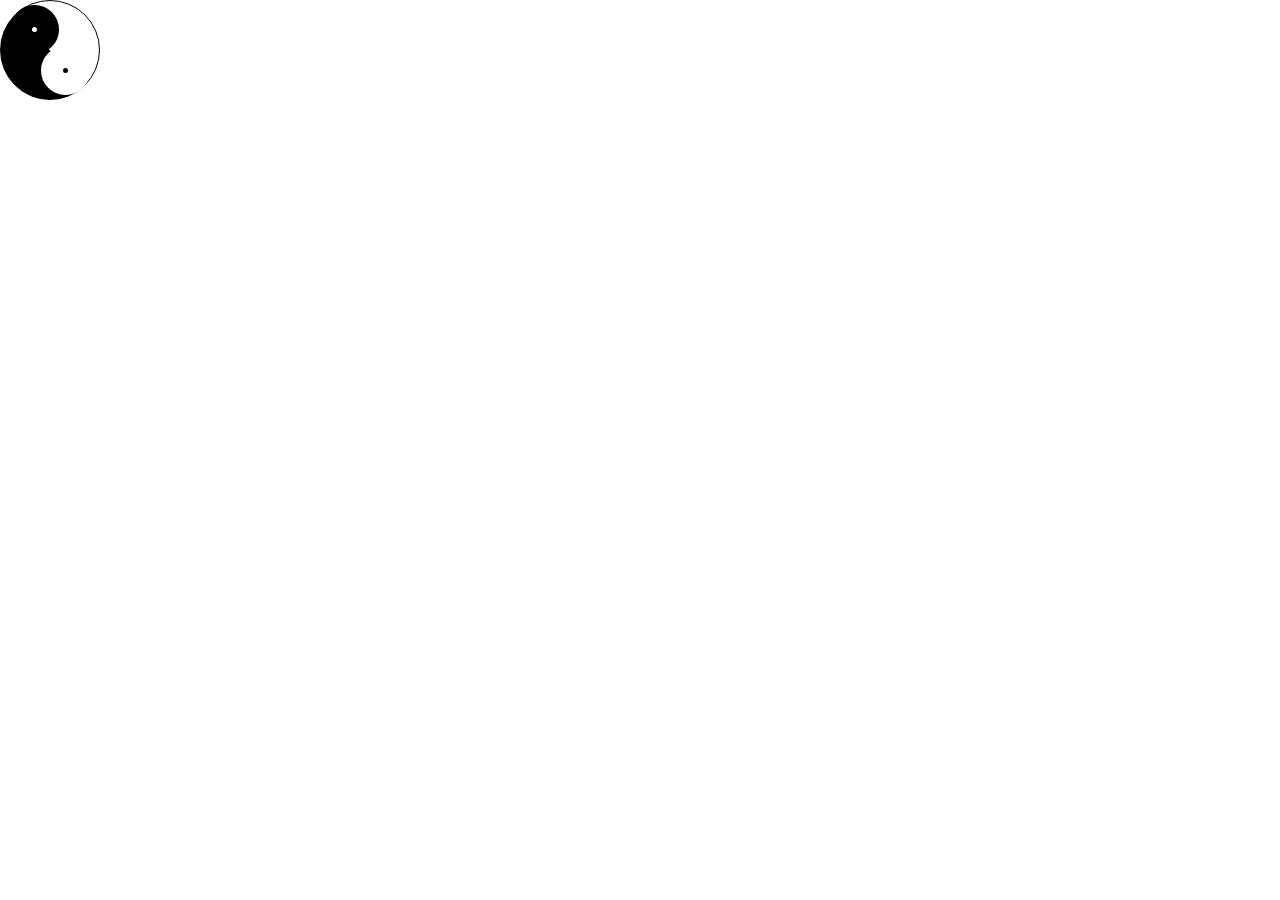
==== index.html @ b276ccff "zili" ====
<!DOCTYPE html>
<html lang="en">
<head>
    <meta charset="UTF-8">
    <meta name="viewport" content="width=device-width, initial-scale=1.0">
    <title>Document</title>
    <link rel="stylesheet" href="./style.css">
</head>
<body>
    <div class="box">
    </div>
    
    
</body>
</html>
---- style.css ----
*{
    margin: 0;
    padding: 0;
    box-sizing: border-box;

}
.box{
    width: 100px;
    height: 100px;
    border-radius: 90px;
    border: 1px solid black;
    position: relative;
    background-image: linear-gradient(45deg, black 0 50%, white 50% 100% );
    
}
.box::after{
    position:absolute;
    left: 9px;
    top: 4px;
    content: "";
    width: 5px;
    height: 5px;
    border-radius: 50%;
    border: 22.4px solid black;
    background-color: white;

}
.box::before{
    position:absolute;
    bottom: 4.5px;
    right: 9px;
    content: "";
    width: 5px;
    height: 5px;
    border-radius: 50%;
    border: 22.4px solid white;
    background-color: black;
   
}
.umumiy{
    margin-left: 50px;
}
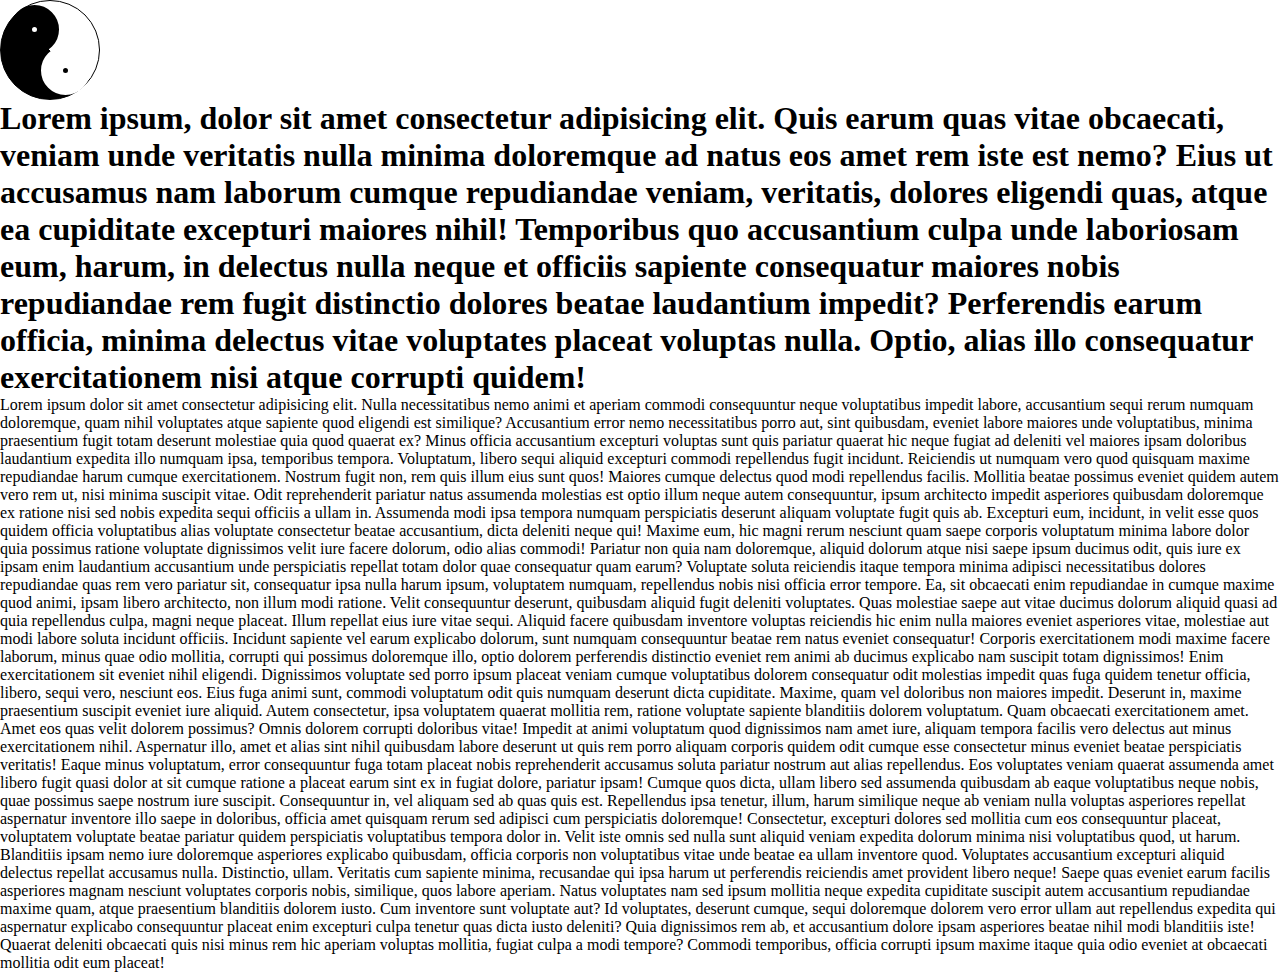
==== commit 38f9ee61: "bodyga h1 va p qo'shdim" ====
--- a/index.html
+++ b/index.html
@@ -9,6 +9,10 @@
 <body>
     <div class="box">
     </div>
+    <h1>Lorem ipsum, dolor sit amet consectetur adipisicing elit. Quis earum quas vitae obcaecati, veniam unde veritatis nulla minima doloremque ad natus eos amet rem iste est nemo? Eius ut accusamus nam laborum cumque repudiandae veniam, veritatis, dolores eligendi quas, atque ea cupiditate excepturi maiores nihil! Temporibus quo accusantium culpa unde laboriosam eum, harum, in delectus nulla neque et officiis sapiente consequatur maiores nobis repudiandae rem fugit distinctio dolores beatae laudantium impedit? Perferendis earum officia, minima delectus vitae voluptates placeat voluptas nulla. Optio, alias illo consequatur exercitationem nisi atque corrupti quidem!</h1>
+    <p>Lorem ipsum dolor sit amet consectetur adipisicing elit. Nulla necessitatibus nemo animi et aperiam commodi consequuntur neque voluptatibus impedit labore, accusantium sequi rerum numquam doloremque, quam nihil voluptates atque sapiente quod eligendi est similique? Accusantium error nemo necessitatibus porro aut, sint quibusdam, eveniet labore maiores unde voluptatibus, minima praesentium fugit totam deserunt molestiae quia quod quaerat ex? Minus officia accusantium excepturi voluptas sunt quis pariatur quaerat hic neque fugiat ad deleniti vel maiores ipsam doloribus laudantium expedita illo numquam ipsa, temporibus tempora. Voluptatum, libero sequi aliquid excepturi commodi repellendus fugit incidunt. Reiciendis ut numquam vero quod quisquam maxime repudiandae harum cumque exercitationem. Nostrum fugit non, rem quis illum eius sunt quos! Maiores cumque delectus quod modi repellendus facilis. Mollitia beatae possimus eveniet quidem autem vero rem ut, nisi minima suscipit vitae. Odit reprehenderit pariatur natus assumenda molestias est optio illum neque autem consequuntur, ipsum architecto impedit asperiores quibusdam doloremque ex ratione nisi sed nobis expedita sequi officiis a ullam in. Assumenda modi ipsa tempora numquam perspiciatis deserunt aliquam voluptate fugit quis ab. Excepturi eum, incidunt, in velit esse quos quidem officia voluptatibus alias voluptate consectetur beatae accusantium, dicta deleniti neque qui! Maxime eum, hic magni rerum nesciunt quam saepe corporis voluptatum minima labore dolor quia possimus ratione voluptate dignissimos velit iure facere dolorum, odio alias commodi! Pariatur non quia nam doloremque, aliquid dolorum atque nisi saepe ipsum ducimus odit, quis iure ex ipsam enim laudantium accusantium unde perspiciatis repellat totam dolor quae consequatur quam earum? Voluptate soluta reiciendis itaque tempora minima adipisci necessitatibus dolores repudiandae quas rem vero pariatur sit, consequatur ipsa nulla harum ipsum, voluptatem numquam, repellendus nobis nisi officia error tempore. Ea, sit obcaecati enim repudiandae in cumque maxime quod animi, ipsam libero architecto, non illum modi ratione. Velit consequuntur deserunt, quibusdam aliquid fugit deleniti voluptates. Quas molestiae saepe aut vitae ducimus dolorum aliquid quasi ad quia repellendus culpa, magni neque placeat. Illum repellat eius iure vitae sequi. Aliquid facere quibusdam inventore voluptas reiciendis hic enim nulla maiores eveniet asperiores vitae, molestiae aut modi labore soluta incidunt officiis. Incidunt sapiente vel earum explicabo dolorum, sunt numquam consequuntur beatae rem natus eveniet consequatur! Corporis exercitationem modi maxime facere laborum, minus quae odio mollitia, corrupti qui possimus doloremque illo, optio dolorem perferendis distinctio eveniet rem animi ab ducimus explicabo nam suscipit totam dignissimos! Enim exercitationem sit eveniet nihil eligendi. Dignissimos voluptate sed porro ipsum placeat veniam cumque voluptatibus dolorem consequatur odit molestias impedit quas fuga quidem tenetur officia, libero, sequi vero, nesciunt eos. Eius fuga animi sunt, commodi voluptatum odit quis numquam deserunt dicta cupiditate. Maxime, quam vel doloribus non maiores impedit. Deserunt in, maxime praesentium suscipit eveniet iure aliquid. Autem consectetur, ipsa voluptatem quaerat mollitia rem, ratione voluptate sapiente blanditiis dolorem voluptatum. Quam obcaecati exercitationem amet. Amet eos quas velit dolorem possimus? Omnis dolorem corrupti doloribus vitae! Impedit at animi voluptatum quod dignissimos nam amet iure, aliquam tempora facilis vero delectus aut minus exercitationem nihil. Aspernatur illo, amet et alias sint nihil quibusdam labore deserunt ut quis rem porro aliquam corporis quidem odit cumque esse consectetur minus eveniet beatae perspiciatis veritatis! Eaque minus voluptatum, error consequuntur fuga totam placeat nobis reprehenderit accusamus soluta pariatur nostrum aut alias repellendus. Eos voluptates veniam quaerat assumenda amet libero fugit quasi dolor at sit cumque ratione a placeat earum sint ex in fugiat dolore, pariatur ipsam! Cumque quos dicta, ullam libero sed assumenda quibusdam ab eaque voluptatibus neque nobis, quae possimus saepe nostrum iure suscipit. Consequuntur in, vel aliquam sed ab quas quis est. Repellendus ipsa tenetur, illum, harum similique neque ab veniam nulla voluptas asperiores repellat aspernatur inventore illo saepe in doloribus, officia amet quisquam rerum sed adipisci cum perspiciatis doloremque! Consectetur, excepturi dolores sed mollitia cum eos consequuntur placeat, voluptatem voluptate beatae pariatur quidem perspiciatis voluptatibus tempora dolor in. Velit iste omnis sed nulla sunt aliquid veniam expedita dolorum minima nisi voluptatibus quod, ut harum. Blanditiis ipsam nemo iure doloremque asperiores explicabo quibusdam, officia corporis non voluptatibus vitae unde beatae ea ullam inventore quod. Voluptates accusantium excepturi aliquid delectus repellat accusamus nulla. Distinctio, ullam. Veritatis cum sapiente minima, recusandae qui ipsa harum ut perferendis reiciendis amet provident libero neque! Saepe quas eveniet earum facilis asperiores magnam nesciunt voluptates corporis nobis, similique, quos labore aperiam. Natus voluptates nam sed ipsum mollitia neque expedita cupiditate suscipit autem accusantium repudiandae maxime quam, atque praesentium blanditiis dolorem iusto. Cum inventore sunt voluptate aut? Id voluptates, deserunt cumque, sequi doloremque dolorem vero error ullam aut repellendus expedita qui aspernatur explicabo consequuntur placeat enim excepturi culpa tenetur quas dicta iusto deleniti? Quia dignissimos rem ab, et accusantium dolore ipsam asperiores beatae nihil modi blanditiis iste! Quaerat deleniti obcaecati quis nisi minus rem hic aperiam voluptas mollitia, fugiat culpa a modi tempore? Commodi temporibus, officia corrupti ipsum maxime itaque quia odio eveniet at obcaecati mollitia odit eum placeat!
+    </p>
+    
     
     
 </body>
